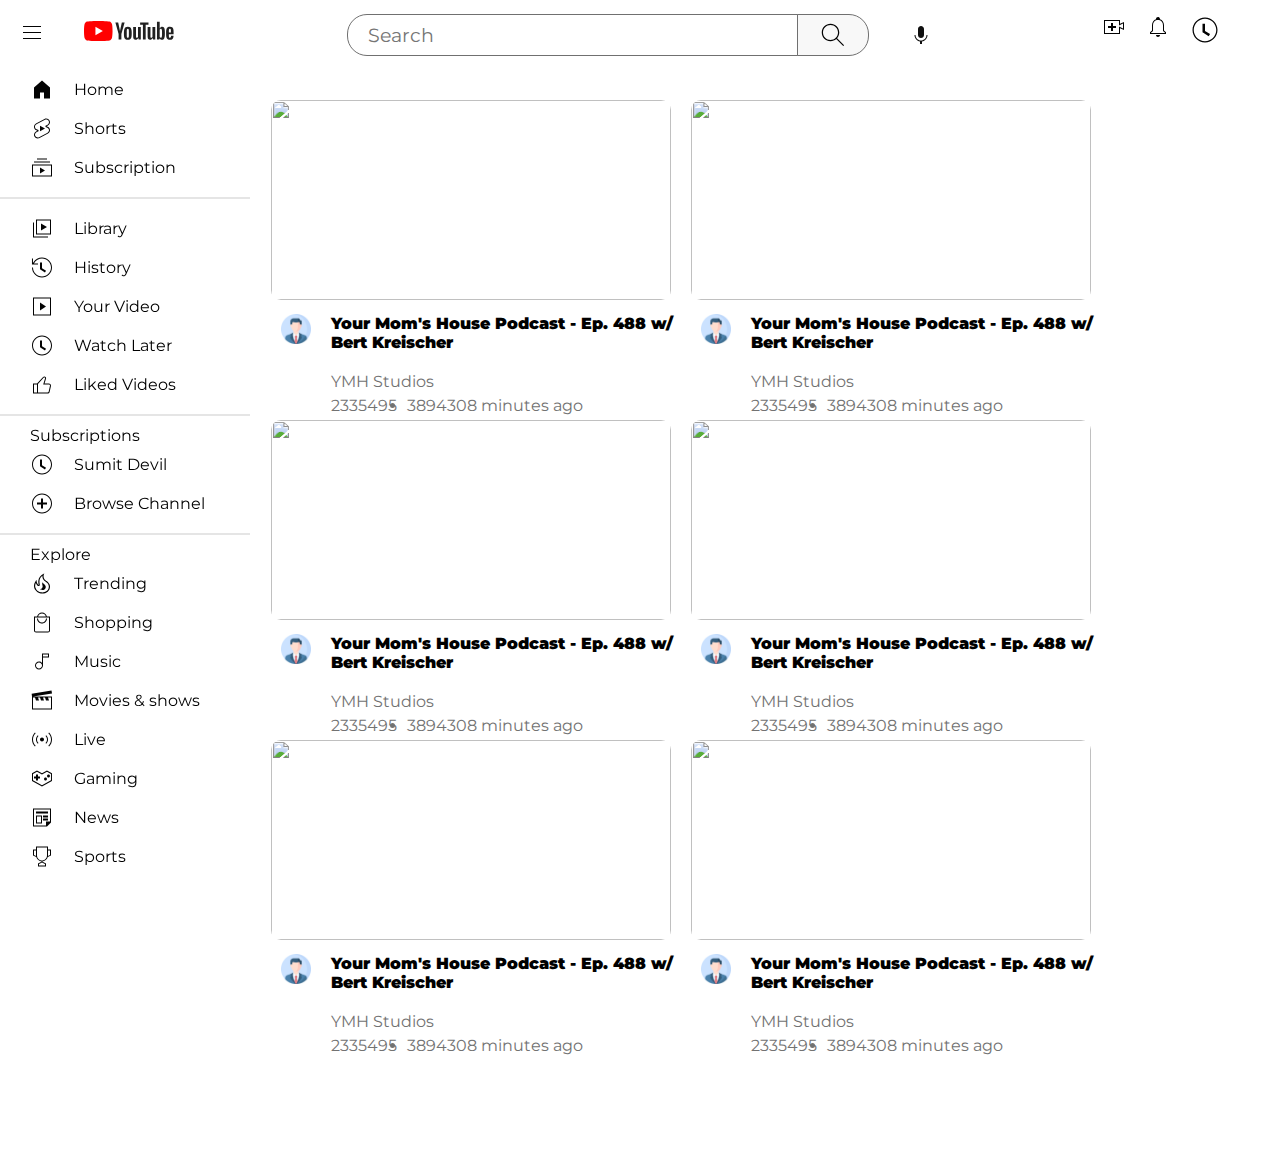
==== index.html @ a8f06aa7 "searching videos and interface video" ====
<!DOCTYPE html>
<html lang="en">
  <head>
    <meta charset="UTF-8" />
    <meta http-equiv="X-UA-Compatible" content="IE=edge" />
    <meta name="viewport" content="width=device-width, initial-scale=1.0" />
    <title>Youtube</title>
    <link rel="stylesheet" href="/index.css">
    <link rel="preconnect" href="https://fonts.googleapis.com" />
    <link rel="preconnect" href="https://fonts.gstatic.com" crossorigin />
    <link
      href="https://fonts.googleapis.com/css2?family=Montserrat&display=swap"
      rel="stylesheet"
    />
  </head>
  <body>
    <!-- navbar -->

    <header>
      <!-- youtube logo and hamburger Icon -->

      <div class="hamburgericon_youtubelogo flex">
        <div class="hamburger_icon" id="hamburger_click"">
          <img src="./svg-export/svgexport-4.svg" alt="" />
        </div>
        <div class="youtube_logo">
          <img src="./svg-export/svgexport-6.svg" alt="" />
        </div>
      </div>

      <!-- Serach Bar and microphone -->

      <div class="search_bar flex">
        <label for="word"></label>
        <input type="text" id="search" placeholder="Search" />
        <div class="search_icon" id="search_btn">
          <img src="./svg-export/svgexport-7.svg" alt="" />
        </div>
        <img src="./svg-export/svgexport-10.svg" alt="" />
      </div>

      <!-- profile, notification, and upload icon -->

      <div class="profile_upload_notification flex">
        <div class="upload left">
          <img src="./svg-export/svgexport-11.svg" alt="" />
        </div>
        <div class="notification left">
          <img src="./svg-export/svgexport-12.svg" alt="" />
        </div>
        <div class="profile left">
          <img src="./svg-export/svgexport-19.svg" alt="" />
        </div>
      </div>
    </header>

    <!-- left navbar -->

    <aside id="aside" class="block">
      <div class="leftNavbar_scroll">
        <!-- home  -->
        <div class="left_navbar_icon flex">
          <img src="./svg-export/svgexport-13.svg" alt="" />
        </div>
        <!-- Shorts -->
        <div class="left_navbar_icon flex">
          <img src="./svg-export/svgexport-14.svg" alt="" />
        </div>
        <!-- Subscription -->
        <div class="left_navbar_icon flex">
          <img src="./svg-export/svgexport-15.svg" alt="" />
        </div>

        <!-- Library  -->
        <div class="left_navbar_icon flex">
          <img src="./svg-export/svgexport-16.svg" alt="" />
        </div>


      </div>
    </aside>

    <!-- main aside  -->

    
    <aside id="aside_main">
      <div class="leftNavbar_scroll">
        <!-- home  -->
        <div class="left_navbar flex">
          <img src="./svg-export/svgexport-13.svg" alt="" />
          <div class="name">Home</div>
        </div>
        <!-- Shorts -->
        <div class="left_navbar flex">
          <img src="./svg-export/svgexport-14.svg" alt="" />
          <div class="name">Shorts</div>
        </div>
        <!-- Subscription -->
        <div class="left_navbar flex">
          <img src="./svg-export/svgexport-15.svg" alt="" />
          <div class="name">Subscription</div>
        </div>
        <hr />
        <!-- Library  -->
        <div class="left_navbar flex">
          <img src="./svg-export/svgexport-16.svg" alt="" />
          <div class="name">Library</div>
        </div>

        <!-- History -->

        <div class="left_navbar flex">
          <img src="./svg-export/svgexport-17.svg" alt="" />
          <div class="name">History</div>
        </div>

        <!-- your video  -->
        <div class="left_navbar flex">
          <img src="./svg-export/svgexport-18.svg" alt="" />
          <div class="name">Your Video</div>
        </div>

        <!-- watch Later  -->
        <div class="left_navbar flex">
          <img src="./svg-export/svgexport-19.svg" alt="" />
          <div class="name">Watch Later</div>
        </div>

        <!-- Liked videos -->
        <div class="left_navbar flex">
          <img src="./svg-export/svgexport-21.svg" alt="" />
          <div class="name">Liked Videos</div>
        </div>
        <hr />

        <!-- Subscription  -->
        <div class="left_navbar">Subscriptions</div>

        <!-- Subscription channel  -->

        <div class="left_navbar flex">
          <img src="./svg-export/svgexport-19.svg" alt="" />
          <div class="name">Sumit Devil</div>
        </div>

        <!-- browse channel  -->

        <div class="left_navbar flex">
          <img src="./svg-export/svgexport-22.svg" alt="" />
          <div class="name">Browse Channel</div>
        </div>
        <hr />

        <!-- Explore -->

        <div class="left_navbar">Explore</div>

        <!-- trending  -->
        <div class="left_navbar flex">
          <img src="./svg-export/svgexport-23.svg" alt="" />
          <div class="name">Trending</div>
        </div>

        <!-- shopping  -->
        <div class="left_navbar flex">
          <img src="./svg-export/svgexport-24.svg" alt="" />
          <div class="name">Shopping</div>
        </div>

        <!-- Music  -->
        <div class="left_navbar flex">
          <img src="./svg-export/svgexport-25.svg" alt="" />
          <div class="name">Music</div>
        </div>

        <!-- Movies & shows  -->
        <div class="left_navbar flex">
          <img src="./svg-export/svgexport-26.svg" alt="" />
          <div class="name">Movies & shows</div>
        </div>

        <!-- Live  -->
        <div class="left_navbar flex">
          <img src="./svg-export/svgexport-27.svg" alt="" />
          <div class="name">Live</div>
        </div>

        <!-- Gaming  -->
        <div class="left_navbar flex">
          <img src="./svg-export/svgexport-28.svg" alt="" />
          <div class="name">Gaming</div>
        </div>

        <!-- News  -->
        <div class="left_navbar flex">
          <img src="./svg-export/svgexport-29.svg" alt="" />
          <div class="name">News</div>
        </div>

        <!-- sports -->
        <div class="left_navbar flex">
          <img src="./svg-export/svgexport-30.svg" alt="" />
          <div class="name">Sports</div>
        </div>

        <!-- Learning  -->
        <div class="left_navbar flex">
          <img src="./svg-export/svgexport-31.svg" alt="" />
          <div class="name">Learning</div>
        </div>

        <!-- fashion and beauty  -->
        <div class="left_navbar flex">
          <img src="./svg-export/svgexport-32.svg" alt="" />
          <div class="name">Fashion & Beauty</div>
        </div>
        <hr />

        <!-- more from youtube  -->
        <div class="left_navbar">More from Youtube</div>

        <!-- Youtube Premium -->
        <div class="left_navbar flex">
          <img src="./svg-export/svgexport-33.svg" alt="" />
          <div class="name">Youtube Premium</div>
        </div>

        <!-- yotube studio  -->
        <div class="left_navbar flex">
          <img src="./svg-export/svgexport-34.svg" alt="" />
          <div class="name">Youtube Studio</div>
        </div>

        <!-- youtube music  -->
        <div class="left_navbar flex">
          <img src="./svg-export/svgexport-35.svg" alt="" />
          <div class="name">Youtube Music</div>
        </div>

        <!-- youtube kids  -->
        <div class="left_navbar flex">
          <img src="./svg-export/svgexport-36.svg" alt="" />
          <div class="name">Youtube Kids</div>
        </div>
        <hr />

        <!-- setting  -->
        <div class="left_navbar flex">
          <img src="./svg-export/svgexport-37.svg" alt="" />
          <div class="name">Setting</div>
        </div>

        <!-- Report History -->
        <div class="left_navbar flex">
          <img src="./svg-export/svgexport-38.svg" alt="" />
          <div class="name">Report History</div>
        </div>

        <!-- help -->
        <div class="left_navbar flex">
          <img src="./svg-export/svgexport-39.svg" alt="" />
          <div class="name">Help</div>
        </div>

          <!-- send feedback -->
          <div class="left_navbar flex">
            <img src="./svg-export/svgexport-38.svg" alt="" />
            <div class="name">Send feedback</div>
          </div>
          <hr />
          <div class="left_aside">&copy 2023 Google LLC</div>
        </div>
    </aside>

    <!-- end aside  -->


    <section id="section">
     <div id="Search-video-container" ></div>

     <div id="interface_video">

       <div id="video_container"></div>
      </div>
    </section>

    <script src="/index.js "></script>
  </body>
</html>
---- index.css ----
* {
  padding: 0%;
  margin: 0%;
  font-family: "Montserrat", sans-serif;
}
header {
  display: grid;
  grid-template-columns: 1fr 2fr 1fr;
  /* background: bisque; */
  width: 100%;
  height: 70px;
  align-items: center;
  position: fixed;
  overflow: hidden;
  background: white;
}
.flex {
  display: flex;
}
.hamburger_icon {
  margin-right: 20px;
  cursor: pointer;
  padding: 0px 20px;
}
.search_bar {
  justify-content: center;
}
.search_icon {
  position: relative;
  right: 40px;
  cursor: pointer;
  background: rgb(248, 248, 248);
  border-top-right-radius: 20px;
  border-bottom-right-radius: 20px;
  width: 70px;
  display: flex;
  justify-content: center;
  border: 1px solid rgb(112, 112, 112);
}
.search_icon > img {
  width: 30px;
}
#search {
  border: 1px solid rgb(112, 112, 112);
  width: 70%;
  height: 0px;
  border-radius: 20px;
  outline: none;
  padding: 20px;
  font-size: 1.2rem;
}
.profile_upload_notification {
  justify-content: end;
  padding-right: 40px;
}
.left {
  margin-left: 20px;
}
aside {
  position: fixed;
  height: 90%;
  margin-top: 70px;
  width: 250px;
  overflow-y: auto;
}
#aside {
  position: fixed;
  height: 90%;
  margin-top: 70px;
  width: 100px;
  overflow-y: auto;
}
::-webkit-scrollbar {
  width: 5px;
}

/* Handle */
::-webkit-scrollbar-thumb {
  background: #888;
}

/* Handle on hover */
::-webkit-scrollbar-thumb:hover {
  background: #555;
}
.leftNavbar_scroll {
  display: block;
}
hr {
  border: 0.5px solid rgb(229, 229, 229);
  margin: 10px 0px;
}
.name {
  margin-left: 20px;
  margin-top: 10px;
  margin-bottom: 10px;
}
.left_navbar {
  cursor: pointer;
  margin-left: 20px;
  padding: 0px 10px;
}
.left_navbar_icon {
  cursor: pointer;
  padding: 0px 10px;
  margin: 10px 14px;
}
.left_navbar_icon img {
  width: 30px;
}
.left_navbar:hover {
  background: rgb(242, 242, 242);
  border-radius: 10px;
}
.left_aside {
  margin-left: 22px;
}
.block {
  display: none;
}

section {
  padding-top: 100px;
  padding-left: 271px;
}

/* CSS styles for the video container */
#video_container {
  display: flex;
  flex-wrap: wrap;
  margin-bottom: 110px;
}
.banner img {
  width: 400px;
  height: 200px;
  border-radius: 10px;
  cursor: pointer;
}
.logo img {
  width: 30px;
  height: 30px;
  margin-right: 20px;
  cursor: pointer;
}
.logo {
  display: flex;
  word-wrap: break-word;
  width: 400px;
  font-weight: 700;
  margin: 10px;
}
.channel_name{
    margin-left: 60px;
    color: rgb(114, 114, 114);
    margin-bottom: 5px;
    cursor: pointer;
}
.views{
    display: flex;
}
.time{
    margin-left: 10px;
}


/* search result video css  */

.profile img{
  width: 30px;
  height: 30px;
  margin-right: 20px;
  cursor: pointer;
  border-radius: 50px;
}
.thumbnail{
  display: flex;
  margin-bottom: 20px;
}
.video-thumbnail{
  width: 360px;
  border-radius: 10px;
}
.content_description{
  margin-left: 15px;
}
.title{
  margin-bottom: 10px;
  font-weight: 900;
}
.Search_views{
  display: flex;
  margin-bottom: 10px;
  font-size: 0.8rem;
}
.profile{
  display: flex;
  align-items: center;
  margin-bottom: 10px;
}
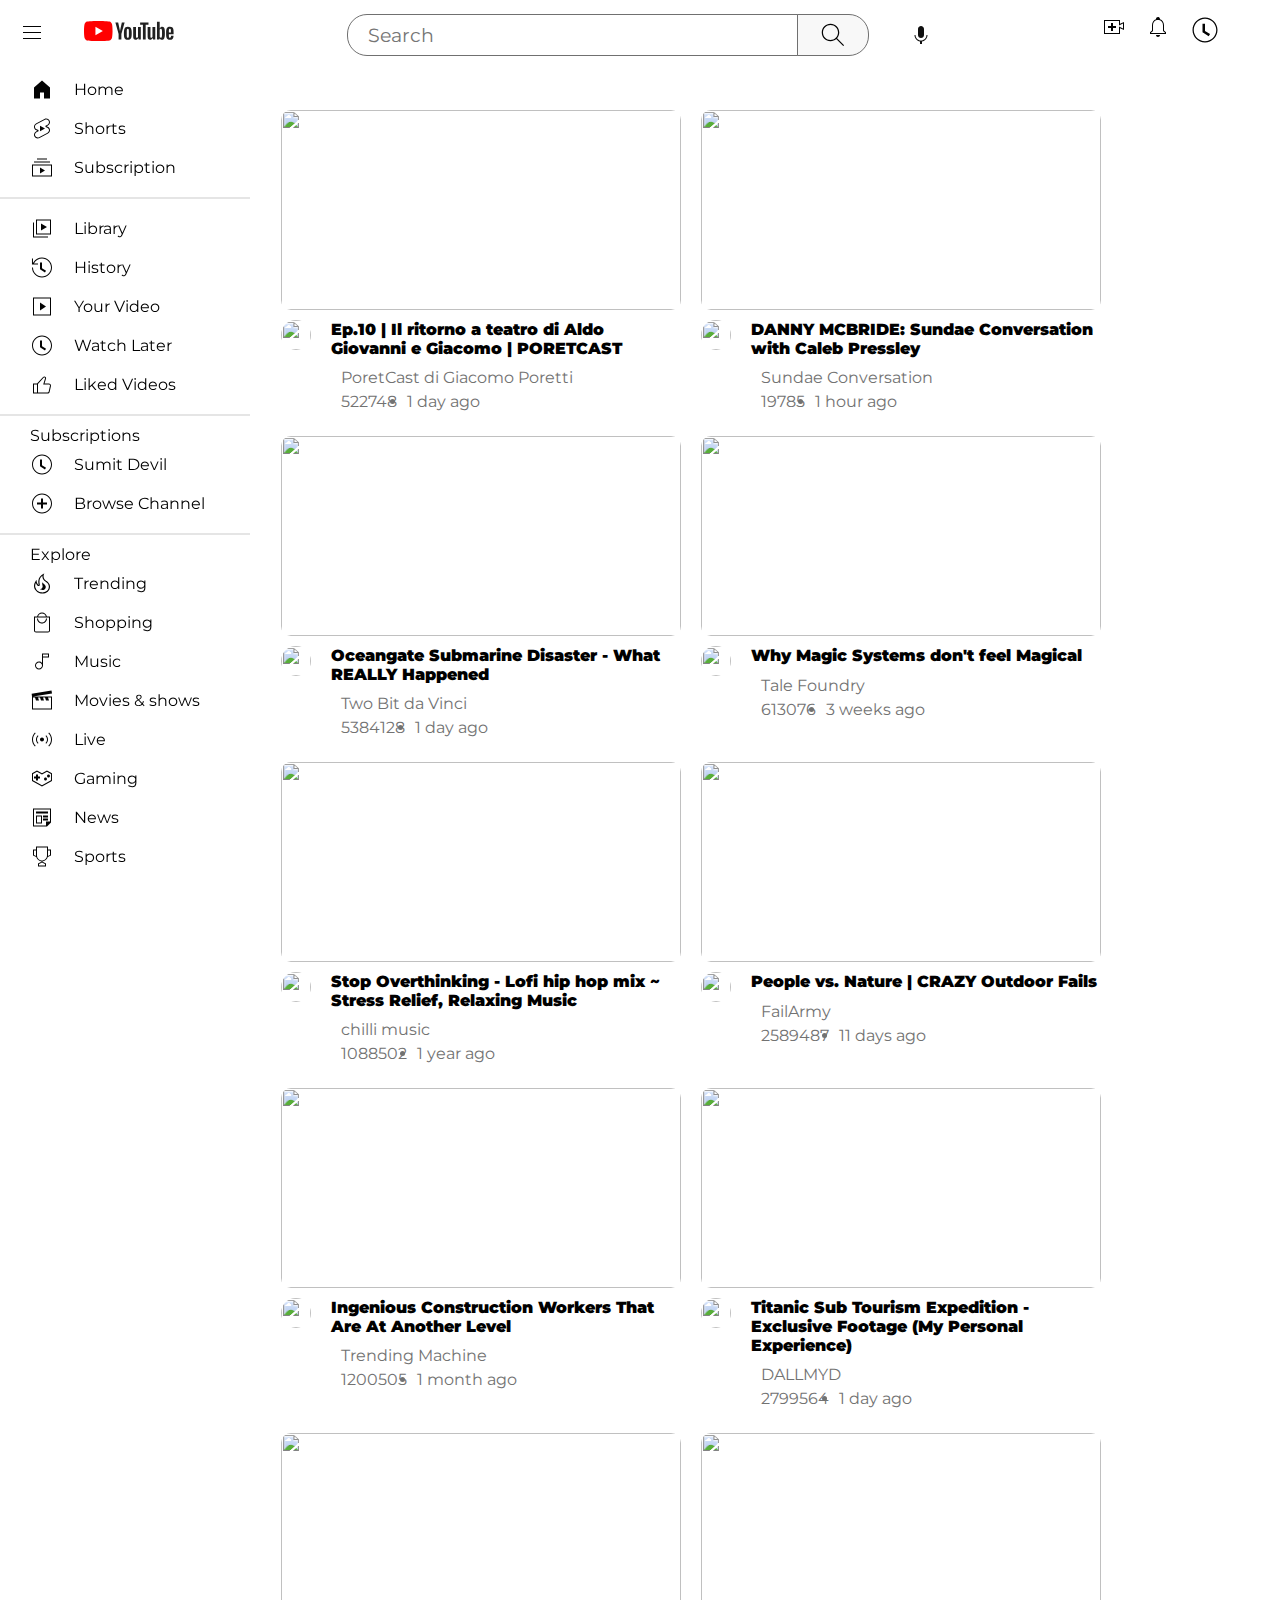
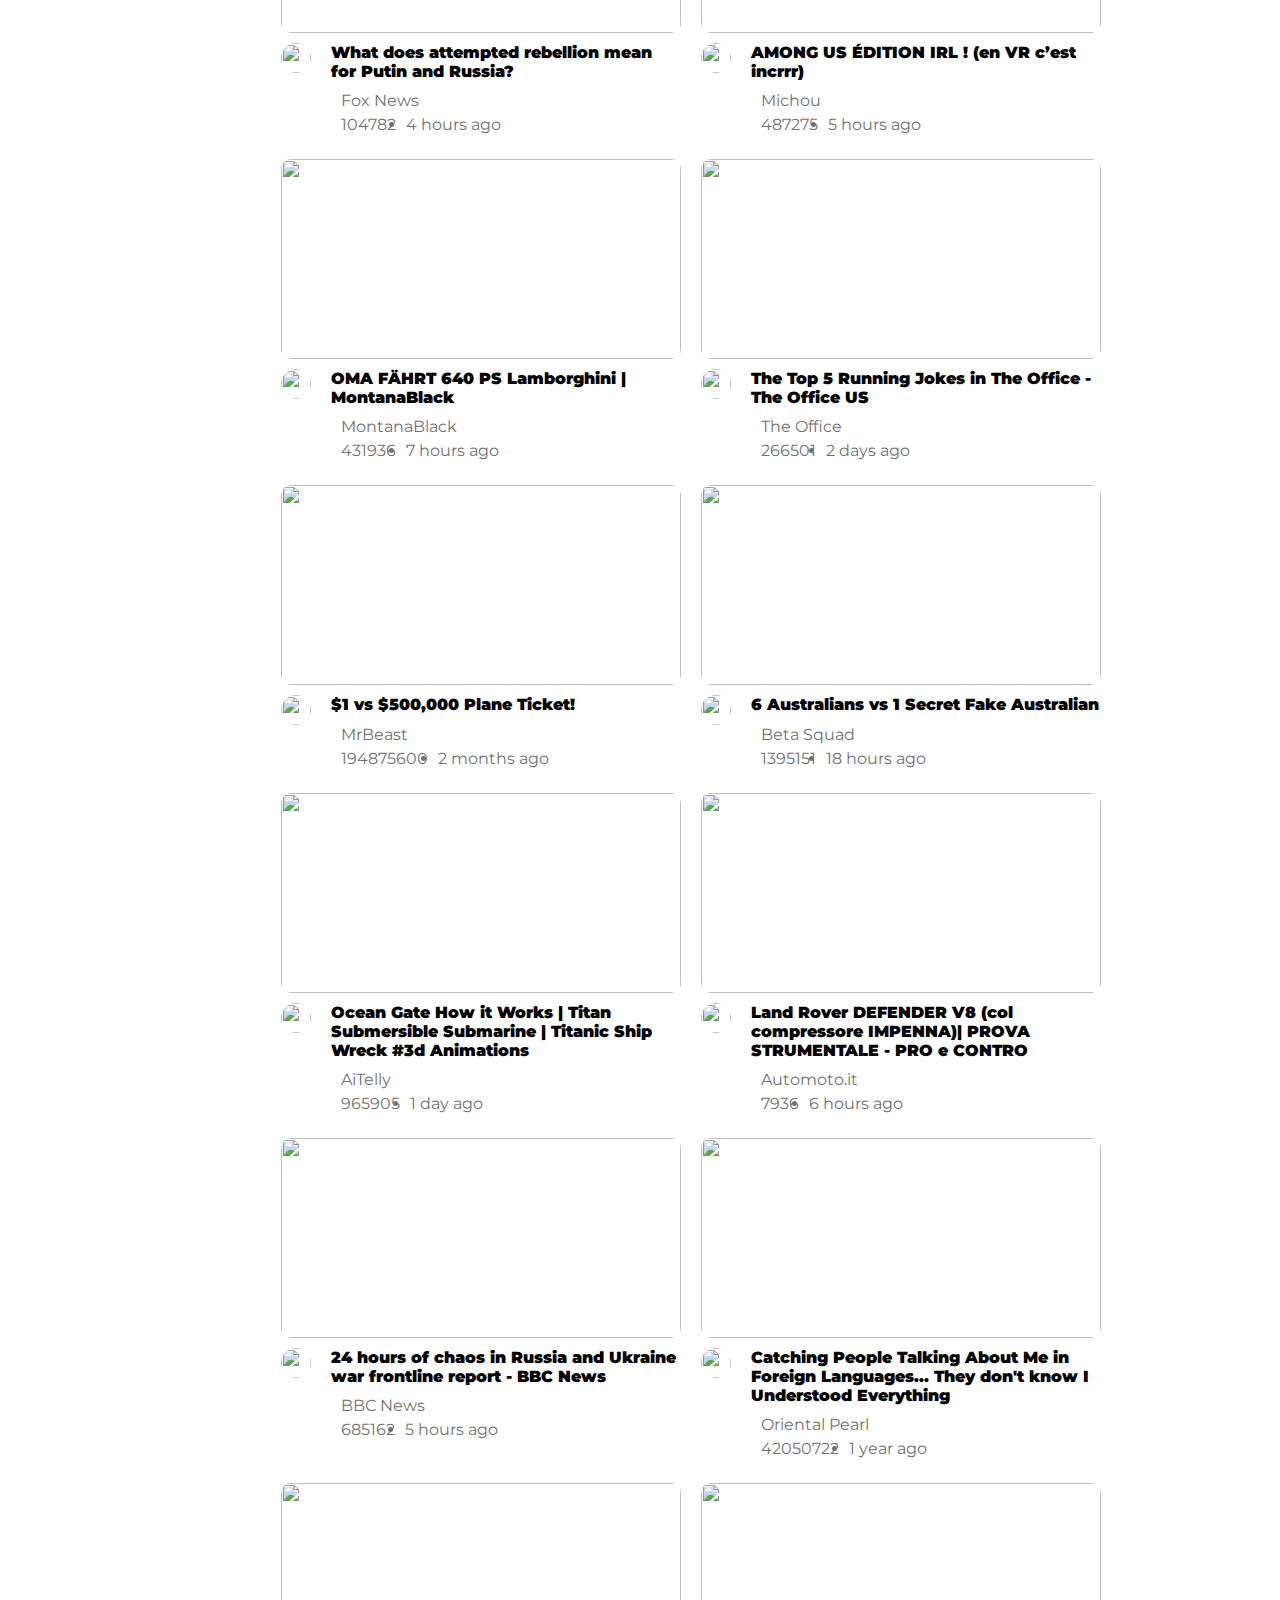
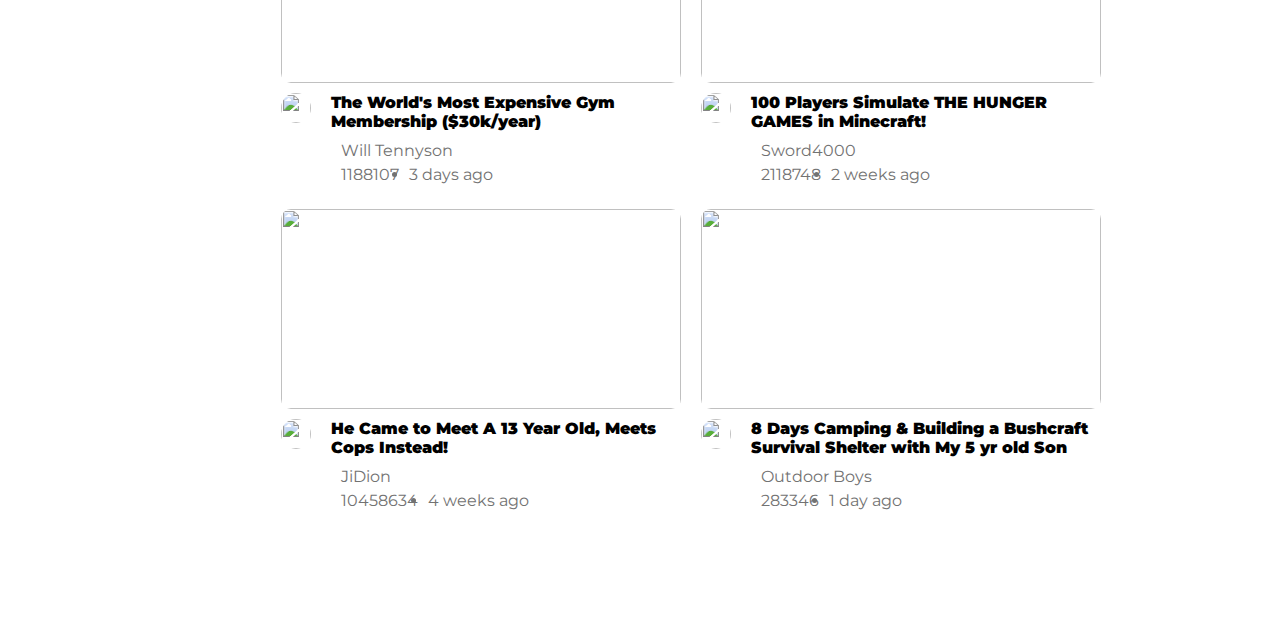
==== commit 52da5db5: "update home interface" ====
--- a/index.html
+++ b/index.html
@@ -279,11 +279,14 @@
      <div id="Search-video-container" ></div>
 
      <div id="interface_video">
-
        <div id="video_container"></div>
       </div>
+     
+  
+
+    
     </section>
 
-    <script src="/index.js "></script>
+    <script src="/index.js " type="module"></script>
   </body>
 </html>
--- a/index.css
+++ b/index.css
@@ -6,9 +6,9 @@
 header {
   display: grid;
   grid-template-columns: 1fr 2fr 1fr;
-  /* background: bisque; */
   width: 100%;
   height: 70px;
+  z-index: 2;
   align-items: center;
   position: fixed;
   overflow: hidden;
@@ -135,65 +135,201 @@
   height: 200px;
   border-radius: 10px;
   cursor: pointer;
+  margin-bottom: 10px;
 }
 .logo img {
   width: 30px;
   height: 30px;
   margin-right: 20px;
   cursor: pointer;
+  border-radius: 100px;
 }
 .logo {
   display: flex;
   word-wrap: break-word;
   width: 400px;
   font-weight: 700;
+  /* margin: 10px; */
+}
+.channel_name {
+  margin-left: 60px;
+  color: rgb(114, 114, 114);
+  margin-bottom: 5px;
+  cursor: pointer;
+}
+.views {
+  display: flex;
+}
+.time {
+  margin-left: 10px;
+}
+#video_container > div {
   margin: 10px;
 }
-.channel_name{
-    margin-left: 60px;
-    color: rgb(114, 114, 114);
-    margin-bottom: 5px;
-    cursor: pointer;
-}
-.views{
-    display: flex;
-}
-.time{
-    margin-left: 10px;
-}
-
 
 /* search result video css  */
 
-.profile img{
+.profile img {
   width: 30px;
   height: 30px;
   margin-right: 20px;
   cursor: pointer;
   border-radius: 50px;
 }
-.thumbnail{
+.thumbnail {
   display: flex;
   margin-bottom: 20px;
 }
-.video-thumbnail{
+.video-thumbnail {
+  cursor: pointer;
   width: 360px;
   border-radius: 10px;
 }
-.content_description{
+.content_description {
   margin-left: 15px;
 }
-.title{
+.title {
   margin-bottom: 10px;
   font-weight: 900;
-}
-.Search_views{
+  cursor: pointer;
+}
+.Search_views {
   display: flex;
   margin-bottom: 10px;
   font-size: 0.8rem;
 }
-.profile{
-  display: flex;
-  align-items: center;
-  margin-bottom: 10px;
+.profile {
+  display: flex;
+  cursor: pointer;
+  align-items: center;
+  margin-bottom: 10px;
+}
+iframe {
+  width: 900px;
+  height: 500px;
+  border: none;
+}
+#thumbnailPlaying_videos {
+  position: absolute;
+  width: 900px;
+  left: 80px;
+  top: 100px;
+}
+.profile_playing_videos img {
+  width: 40px;
+  height: 40px;
+  cursor: pointer;
+  margin-right: 20px;
+  cursor: pointer;
+  border-radius: 50px;
+}
+.profile_playing_videos {
+  display: flex;
+}
+
+.title_video_playing {
+  font-size: 1rem;
+  font-weight: bolder;
+  margin: 10px 0px;
+  display: block;
+}
+.playingVideos_Channel_name {
+  display: flex;
+  cursor: pointer;
+  align-items: center;
+  font-size: 1.2rem;
+}
+#video_playing_Subscribe {
+  background: #000;
+  color: white;
+  border-radius: 20px;
+  padding: 5px 10px;
+  margin-left: 20px;
+  outline: none;
+  border: none;
+  font-weight: 900;
+  word-spacing: 10px;
+  cursor: pointer;
+}
+.profile_playing_videos_layer_like_dislike{
+  display: grid;
+  grid-template-columns: 1fr 1fr;
+}
+.like_dislike_share_row{
+  justify-self: end;
+  display: flex;
+}
+.like_dislike{
+  background: rgb(221, 221, 221);
+  padding: 5px 15px;
+  border-radius: 20px;
+  cursor: pointer;
+  display: flex;
+  justify-content: center;
+  align-items: center;
+}
+.like{
+  margin-right: 10px;
+}
+.dislike{
+  margin-left: 10px;
+}
+.share{
+  margin-left: 20px;
+  display: flex;
+  justify-content: center;
+  align-items: center;
+  background: rgb(221, 221, 221);
+  padding: 5px 15px;
+  border-radius: 20px;
+  cursor: pointer;
+}
+.share_share{
+  margin-left: 5px;
+}
+#download_downlaod{
+  color: rgb(130, 130, 130);  
+}
+.video_playing_decription{
+  margin-top: 10px;
+  padding: 10px;
+}
+.video_playing_views_time{
+  display: flex;
+  margin-bottom: 10px;
+}
+.video_playing_views{
+  margin-right: 20px;
+}
+.videoplaying_descrption{
+  background: rgb(212, 212, 212);
+  border-radius: 10px;
+  padding: 10px;
+  margin-bottom: 10px;
+}
+.comments_profile img{
+  width: 50px;
+  height: 50px;
+  margin-top: 10px;
+}
+.comments_profile input{
+  border-top: #000;
+  border-left: #000;
+  border-right: #000;
+  outline: none;
+  width: 700px;
+  padding: 5px 20px;
+}
+.comments_profile{
+  display: flex;
+  align-items: center;
+}
+.comments_padding{
+  margin-left: 20px;
+  display: flex;
+}
+.comments_padding button{
+  border: none;
+  cursor: pointer;
+  background-color: white;
 }